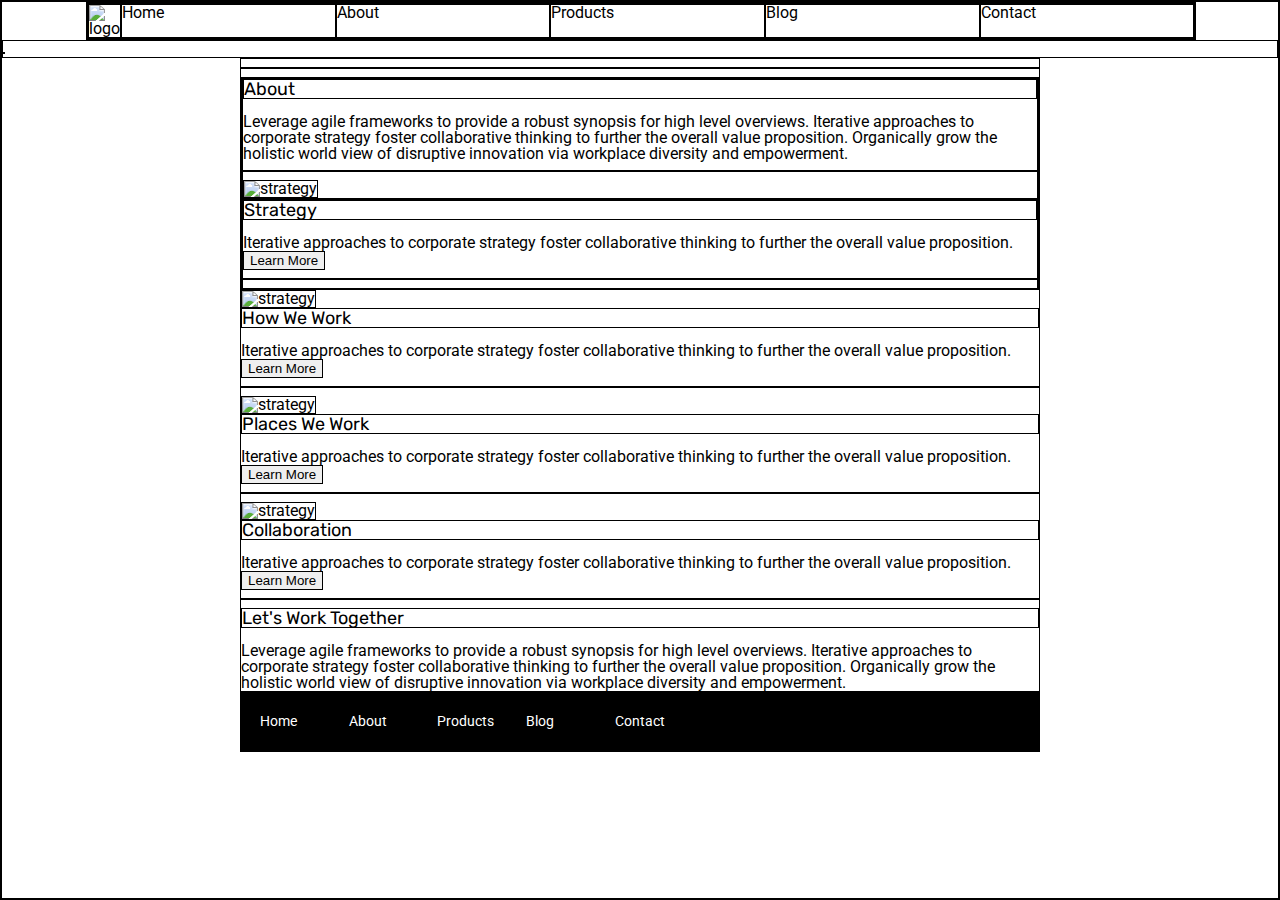
==== about.html @ 68d09a97 ""........."" ====
<!doctype html>

<html lang="en">
<head>
  <meta charset="utf-8">

  <title>Sprint Challenge - About</title>

  <link href="https://fonts.googleapis.com/css?family=Roboto|Rubik" rel="stylesheet">
  <link rel="stylesheet" href="css/index.css">

</head>








<header id="home">
  <nav>
      <img src="img/lambda-black.png" alt="logo">

    <a href="#home">Home</a>
    <a href="/about.html">About</a>
    <a href="#products">Products</a>
    <a href="#blog">Blog</a>
    <a href="#contact">Contact</a>

  </nav>
</header>
<body>
  <div class="tower">
  <img src="/img/jumbo-about.png" alt="">
  </div>
    <div class="container about-page">
      <hr>
      <div class= "whole">
     <div class="about">
    <h2>About</h2>

    Leverage agile frameworks to provide a robust synopsis for high level overviews. Iterative approaches to corporate strategy foster collaborative thinking to further the overall value proposition. Organically grow the holistic world view of disruptive innovation via workplace diversity and empowerment.

    <hr>

    <img src="img/about-plan.png" alt="strategy">
     </div>
     <div class="strategy">
    <h2>Strategy</h2>
    
    Iterative approaches to corporate strategy foster collaborative thinking to further the overall value proposition.

    <button> Learn More</button>

    <hr>
     </div>
    </div>
    <img src="img/about-working.png" alt="strategy">
    
    <h2>How We Work</h2>
    
    Iterative approaches to corporate strategy foster collaborative thinking to further the overall value proposition.

    <button> Learn More</button>

      <hr>


    <img src="img/about-office.png" alt="strategy">
    
    <h2>Places We Work</h2>

    Iterative approaches to corporate strategy foster collaborative thinking to further the overall value proposition.

    <button> Learn More</button>
    
    <hr>

    <img src="img/about-meeting.png" alt="strategy">
    
    <h2>Collaboration</h2>
    
    Iterative approaches to corporate strategy foster collaborative thinking to further the overall value proposition.

    <button> Learn More</button>
    <hr>

    <h2>Let's Work Together</h2>

    Leverage agile frameworks to provide a robust synopsis for high level overviews. Iterative approaches to corporate strategy foster collaborative thinking to further the overall value proposition. Organically grow the holistic world view of disruptive innovation via workplace diversity and empowerment.
        
      <footer>
        <nav>
          <a href="index.html">Home</a>
          <a href="#">About</a>
          <a href="#">Products</a>
          <a href="#">Blog</a>
          <a href="#">Contact</a>
        </nav>
      </footer>
    </div><!-- container -->        
</body>
</html>
---- css/index.css ----
/* http://meyerweb.com/eric/tools/css/reset/ 
   v2.0 | 20110126
   License: none (public domain)
*/

html, body, div, span, applet, object, iframe,
h1, h2, h3, h4, h5, h6, p, blockquote, pre,
a, abbr, acronym, address, big, cite, code,
del, dfn, em, img, ins, kbd, q, s, samp,
small, strike, strong, sub, sup, tt, var,
b, u, i, center,
dl, dt, dd, ol, ul, li,
fieldset, form, label, legend,
table, caption, tbody, tfoot, thead, tr, th, td,
article, aside, canvas, details, embed, 
figure, figcaption, footer, header, hgroup, 
menu, nav, output, ruby, section, summary,
time, mark, audio, video {
	margin: 0;
	padding: 0;
	border: ;
	font-size: 100%;
	font: inherit;
	vertical-align: baseline;
}
/* HTML5 display-role reset for older browsers */
article, aside, details, figcaption, figure, 
footer, header, hgroup, menu, nav, section {
}
body {
	line-height: 1;
}
ol, ul {
	list-style: none;
}
blockquote, q {
	quotes: none;
}
blockquote:before, blockquote:after,
q:before, q:after {
	content: '';
	content: none;
}
table {
	border-collapse: collapse;
	border-spacing: 0;
}

* {
    box-sizing: border-box;
    border:1px solid black;
}

html, body {
    height: 100%;
    font-family: 'Roboto', sans-serif;
}

h1, h2, h3, h4, h5 {
    font-size: 18px;
    margin-bottom: 15px;
    font-family: 'Rubik', sans-serif;
}

p {
    line-height: 1.4;
}
/*code start here*/

header{
    width: 87%;
    align-content: center;
    margin: 0 0 0 6.59%;
}

nav{
    display:flex ;
    flex-direction:row;
    width: 100%;
    
}
a{
    display:flex ;
    justify-content: ;
    position: relative;
    width: 100%;
    text-decoration: none;
    color:black;
    text-align: ;
    padding: 0 0  0;
}

 .img img{
     width: 100%;
    margin: 3% 0 3% 0%;
}






.container {
    width: 800px;
    margin: 0 auto;
}

.top-content {
    display: flex;
    flex-wrap: wrap;
    justify-content: space-evenly;
    margin-bottom: 20px;
    border-bottom: 1px dashed black;
}

.top-content .text-container {
    width: 48%;
    padding: 0 1%;
    padding-bottom: 20px;  
}

.middle-content {
    margin-bottom: 20px;
    border-bottom: 1px dashed black;
}

.middle-content h2 {
    padding: 0 2%;
    margin-bottom: 0;
}

.middle-content .boxes {
    display: flex;
    flex-wrap: wrap;
    justify-content: space-evenly;
}

.middle-content .boxes .box1, .box2,.box3,.box4,.box5,.box6,.box7,.box8,.box9,.box10  {
    width: 12.5%;
    height: 100px;

    margin: 20px 2.5%;
    color: white;
    display: flex;
    align-items: center;
    justify-content: center;
}

.box1{
    background-color:teal ;
}
.box2{
    background-color:gold ;
}
.box3{
    background-color:cadetblue ;
}
.box4{
    background-color: coral;
}
.box5{
    background-color: crimson;
}
.box6{
    background-color: forestgreen;
}
.box7{
    background-color: darkorchid;
}
.box8{
    background-color: hotpink;
}
.box9{
    background-color: indigo;
}
.box10{
    background-color: dodgerblue;
}

.bottom-content {
    display: flex;
    margin: 0 2% 20px;
    justify-content: space-around;
}

.bottom-content .text-container {
    padding-right: 4%;
}

.bottom-content .text-container:last-child {
    padding-right: 0;
}

footer {
    width: 100%;
    background: black;
}

footer nav {
    width: 60%;
    display: flex;
    justify-content: space-between;
    align-items: center;
    padding: 20px 2%;
    font-size: 14px;
}

footer nav a {
    color: white;
    text-decoration: none;
}

.container-about-page{
    display:flex;
}
.tower-about-page img{
    width: 100%;
    margin: 3% 0 3% 0%;
}

.whole-about-page{
    display: flex;
    flex-direction: row;
}
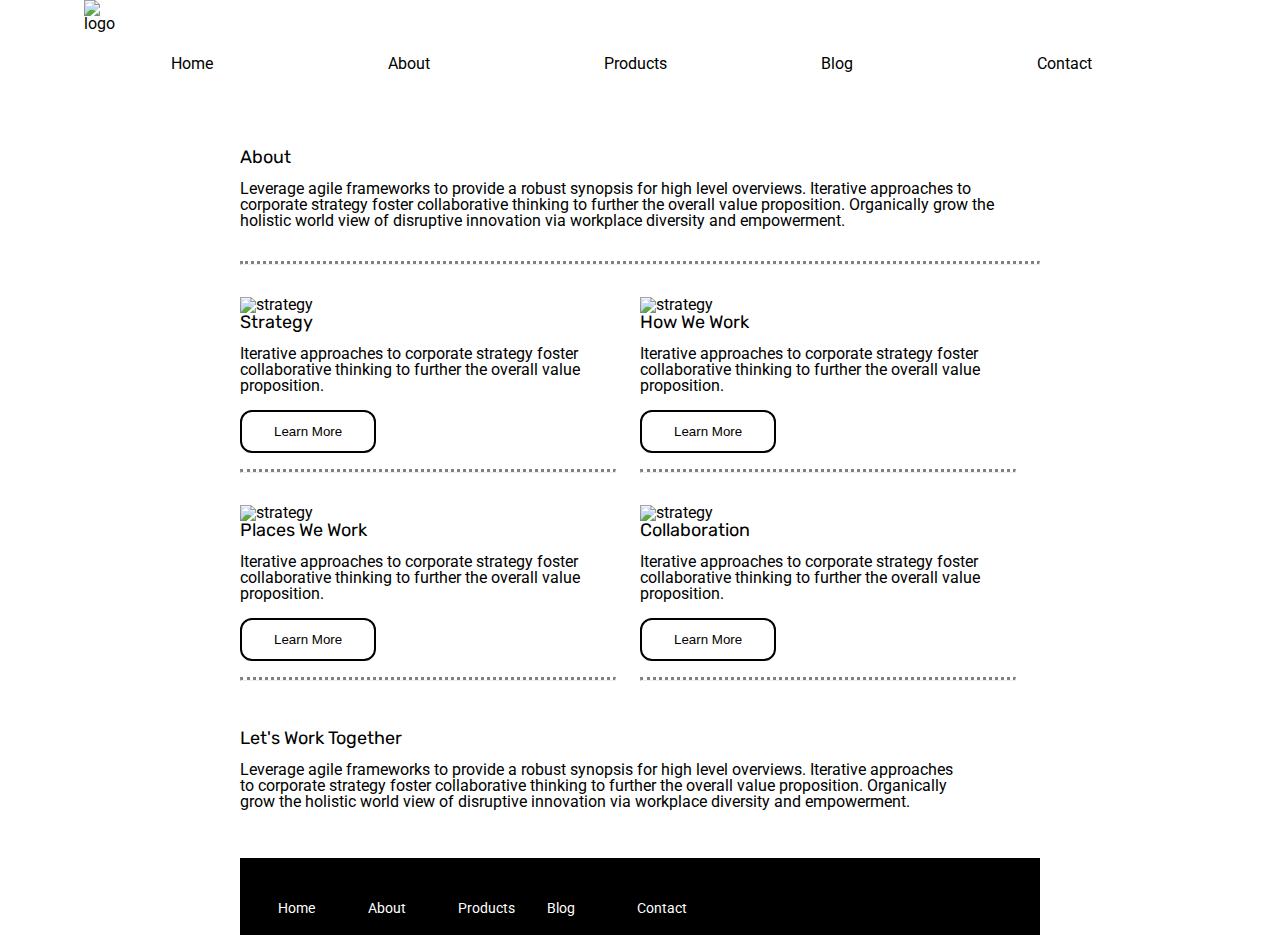
==== commit c8824e16: ""final"" ====
--- a/about.html
+++ b/about.html
@@ -8,9 +8,7 @@
 
   <link href="https://fonts.googleapis.com/css?family=Roboto|Rubik" rel="stylesheet">
   <link rel="stylesheet" href="css/index.css">
-
 </head>
-
 
 
 
@@ -23,7 +21,7 @@
       <img src="img/lambda-black.png" alt="logo">
 
     <a href="#home">Home</a>
-    <a href="/about.html">About</a>
+    <a href="/index.html">About</a>
     <a href="#products">Products</a>
     <a href="#blog">Blog</a>
     <a href="#contact">Contact</a>
@@ -35,61 +33,72 @@
   <img src="/img/jumbo-about.png" alt="">
   </div>
     <div class="container about-page">
-      <hr>
-      <div class= "whole">
-     <div class="about">
+      
+     <div class="about2">
     <h2>About</h2>
 
     Leverage agile frameworks to provide a robust synopsis for high level overviews. Iterative approaches to corporate strategy foster collaborative thinking to further the overall value proposition. Organically grow the holistic world view of disruptive innovation via workplace diversity and empowerment.
-
-    <hr>
-
+     </div>
+     <br><br>
+    <hr id="t">
+    <br><br>
+    <div class= "whole1">
+      <div class="strat">
     <img src="img/about-plan.png" alt="strategy">
-     </div>
-     <div class="strategy">
     <h2>Strategy</h2>
     
     Iterative approaches to corporate strategy foster collaborative thinking to further the overall value proposition.
-
+    <br><br>
     <button> Learn More</button>
-
-    <hr>
+    <br><br>
+    <hr id="line5" align="left">
+    <br><br>
      </div>
-    </div>
+    <div class= "how1">
     <img src="img/about-working.png" alt="strategy">
     
     <h2>How We Work</h2>
     
     Iterative approaches to corporate strategy foster collaborative thinking to further the overall value proposition.
-
+        <br>
+        <br>
     <button> Learn More</button>
-
-      <hr>
-
-
+    <br><br>
+      <hr id="line5" align="left">
+    </div>
+    </div>
+    <div class="whole2">
+    <div class="how1">
     <img src="img/about-office.png" alt="strategy">
     
     <h2>Places We Work</h2>
 
     Iterative approaches to corporate strategy foster collaborative thinking to further the overall value proposition.
-
+    <br><br>
     <button> Learn More</button>
-    
-    <hr>
-
+    <br><br>
+    <hr id="line5" align="left">
+    </div>
+    <div class="collab1">
     <img src="img/about-meeting.png" alt="strategy">
     
     <h2>Collaboration</h2>
     
     Iterative approaches to corporate strategy foster collaborative thinking to further the overall value proposition.
-
+    <br><br>
     <button> Learn More</button>
-    <hr>
-
+    <br><br>
+    <hr id="line5" align="left">
+    </div>
+    </div>
+    <br><br><br>
+    <div class="working9">
     <h2>Let's Work Together</h2>
 
     Leverage agile frameworks to provide a robust synopsis for high level overviews. Iterative approaches to corporate strategy foster collaborative thinking to further the overall value proposition. Organically grow the holistic world view of disruptive innovation via workplace diversity and empowerment.
-        
+    
+    </div>
+    <br><br><br> 
       <footer>
         <nav>
           <a href="index.html">Home</a>
--- a/css/index.css
+++ b/css/index.css
@@ -27,6 +27,13 @@
 article, aside, details, figcaption, figure, 
 footer, header, hgroup, menu, nav, section {
 }
+html, body, {
+    position:fixed;
+    top:0;
+    bottom:0;
+    left:0;
+    right:0;
+}
 body {
 	line-height: 1;
 }
@@ -47,8 +54,11 @@
 }
 
 * {
-    box-sizing: border-box;
-    border:1px solid black;
+    box-sizing:border-box;
+  padding:0;
+  margin:0;
+  max-width:100%;
+    ;
 }
 
 html, body {
@@ -68,16 +78,32 @@
 /*code start here*/
 
 header{
+    display: flex;
     width: 87%;
     align-content: center;
     margin: 0 0 0 6.59%;
+    max-width: 100%;
 }
 
 nav{
     display:flex ;
     flex-direction:row;
     width: 100%;
+    position: static;
+    max-width: 100%;
     
+    
+}
+.home1{ display:flex ;
+    justify-content: ;
+    position: relative;
+    width: 100%;
+    text-decoration: none;
+    color:black;
+    text-align: ;
+    margin: 5% 0 0 5%;
+    padding: 0 0 0 0;
+
 }
 a{
     display:flex ;
@@ -87,16 +113,14 @@
     text-decoration: none;
     color:black;
     text-align: ;
-    padding: 0 0  0;
+    margin: 5% 0 0 5%;
+    padding: 0 0 0 0;
 }
 
  .img img{
      width: 100%;
     margin: 3% 0 3% 0%;
 }
-
-
-
 
 
 
@@ -213,12 +237,43 @@
 .container-about-page{
     display:flex;
 }
-.tower-about-page img{
+
+
+.whole1,.whole2{
+    display: flex;
+    flex-direction: row;
+    justify-content: space-evenly
+}
+
+.tower{
+    display: flex;
+    justify-content: center;
     width: 100%;
     margin: 3% 0 3% 0%;
 }
-
-.whole-about-page{
-    display: flex;
-    flex-direction: row;
-}
+hr{
+    border-top: dotted;
+}
+button{
+    background-color: white;
+    color: black;
+    border: 2px solid black;
+    border-radius: 12px;
+    padding:3% 8% ;
+}
+
+
+#line5{
+    width: 94%;
+    
+
+}
+
+.t{
+    width: 100;
+}
+
+.working9{
+
+    width: 90%;
+}